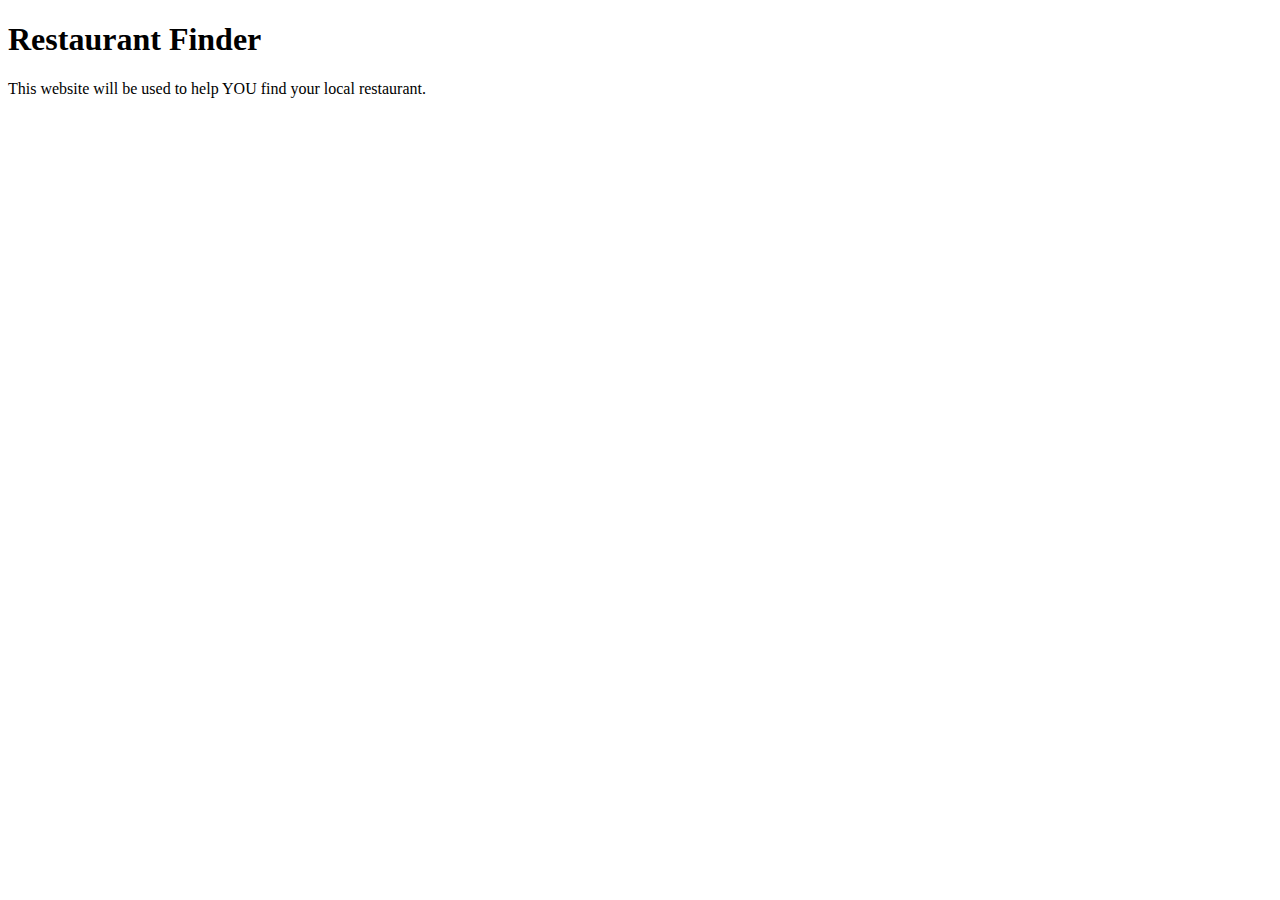
==== public_html/index.html @ 46a43e13 "added words and font" ====
<!DOCTYPE html>
<!--
To change this license header, choose License Headers in Project Properties.
To change this template file, choose Tools | Templates
and open the template in the editor.
-->
<html>
    <head>
        <title>Eat Food Here</title>
        <meta charset="UTF-8">
        <meta name="viewport" content="width=device-width, initial-scale=1.0">
        <link type="text/css" rel="stylesheet" href="css/final.css">
        <link href='https://fonts.googleapis.com/css?family=Roboto+Slab' rel='stylesheet' type='text/css'>
    </head>
    <body>
        <h1>Restaurant Finder</h1>
        <p>This website will be used to help YOU find your local restaurant.</p>
    </body>
</html>
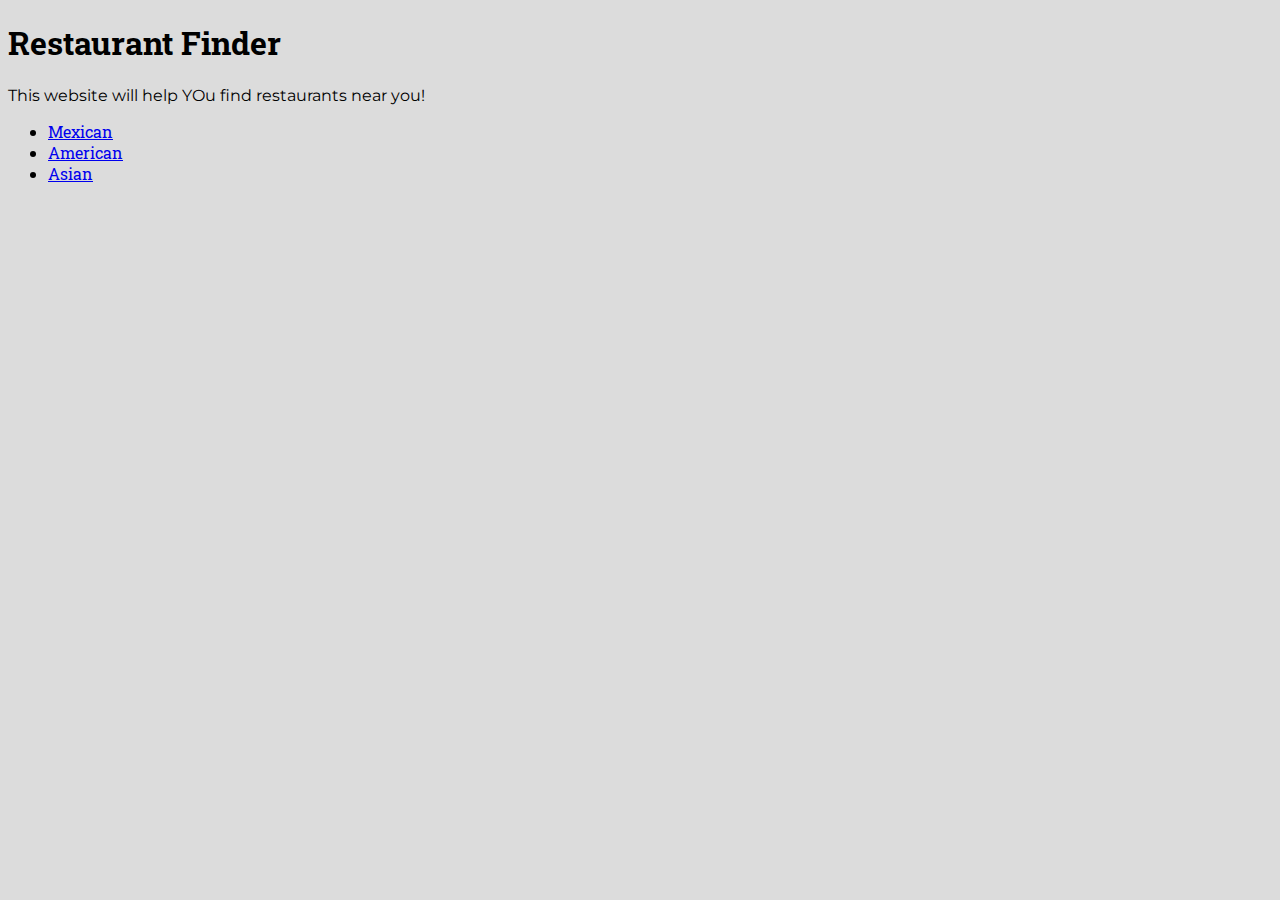
==== commit d260ec59: "fdcgvhbjhkl" ====
--- a/public_html/index.html
+++ b/public_html/index.html
@@ -6,14 +6,20 @@
 -->
 <html>
     <head>
-        <title>Eat Food Here</title>
+        <title>RestaurantHub</title>
         <meta charset="UTF-8">
         <meta name="viewport" content="width=device-width, initial-scale=1.0">
-        <link type="text/css" rel="stylesheet" href="css/final.css">
-        <link href='https://fonts.googleapis.com/css?family=Roboto+Slab' rel='stylesheet' type='text/css'>
+        <link rel="stylesheet" href="css/Final.css">
+        <link href='https://fonts.googleapis.com/css?family=Roboto+Slab|Montserrat' rel='stylesheet' type='text/css'>
     </head>
-    <body>
+    <body> 
         <h1>Restaurant Finder</h1>
-        <p>This website will be used to help YOU find your local restaurant.</p>
+        <p>This website will help YOu find restaurants near you!</p>
+        
+        <ul>
+            <li><a href="Mexican.html" class="selected">Mexican</a></li>
+            <li><a href="American.html">American</a></li>
+            <li><a href="Asian.html">Asian</a></li>
+        </ul>
     </body>
 </html>
--- a/public_html/css/Final.css
+++ b/public_html/css/Final.css
@@ -0,0 +1,14 @@
+body {
+    background: gainsboro;
+}
+
+h1, ul {
+    color: black;
+    font-family: 'Roboto Slab', serif;
+}
+
+p {
+    color: black;
+    font-family: 'Montserrat', sans-serif;
+}
+
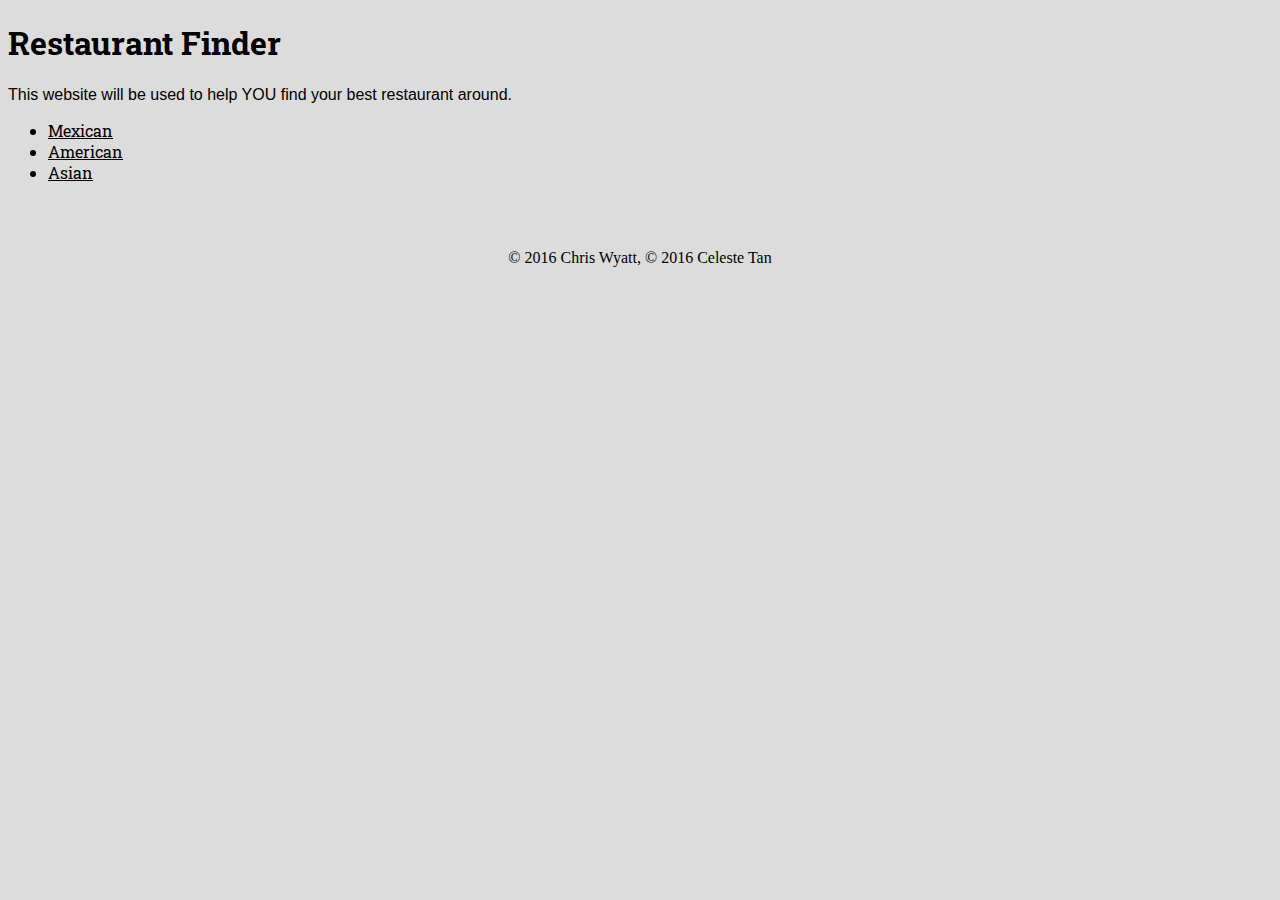
==== commit 336b683e: "no message" ====
--- a/public_html/index.html
+++ b/public_html/index.html
@@ -6,20 +6,22 @@
 -->
 <html>
     <head>
-        <title>RestaurantHub</title>
+        <title>Eat Food Here!</title>
         <meta charset="UTF-8">
         <meta name="viewport" content="width=device-width, initial-scale=1.0">
-        <link rel="stylesheet" href="css/Final.css">
-        <link href='https://fonts.googleapis.com/css?family=Roboto+Slab|Montserrat' rel='stylesheet' type='text/css'>
+        <link type="text/css" rel="stylesheet" href="css/index.css">
+        <link href='https://fonts.googleapis.com/css?family=Roboto+Slab' rel='stylesheet' type='text/css'>
     </head>
-    <body> 
+    <body>
         <h1>Restaurant Finder</h1>
-        <p>This website will help YOu find restaurants near you!</p>
-        
-        <ul>
-            <li><a href="Mexican.html" class="selected">Mexican</a></li>
-            <li><a href="American.html">American</a></li>
-            <li><a href="Asian.html">Asian</a></li>
-        </ul>
+        <p>This website will be used to help YOU find your best restaurant around.</p>
+    <ul>
+        <li><a href="Mexican.html">Mexican</a></li>
+                    <li><a href="American.html">American</a></li>
+                    <li><a href="Asian.html">Asian</a></li>
+                </ul>
+        <footer>
+             © 2016 Chris Wyatt, © 2016 Celeste Tan
+        </footer>
     </body>
 </html>
--- a/public_html/css/index.css
+++ b/public_html/css/index.css
@@ -0,0 +1,23 @@
+body {
+   background: gainsboro;
+}
+
+h1, ul {
+   color: black;
+   font-family: 'Roboto Slab', serif;
+}
+
+p {
+   color: black;
+   font-family: 'Montserrat', sans-serif;
+}
+
+a {
+   color: black;
+}
+
+footer {
+   color: black;
+   text-align: center;
+   padding-top: 50px;
+}
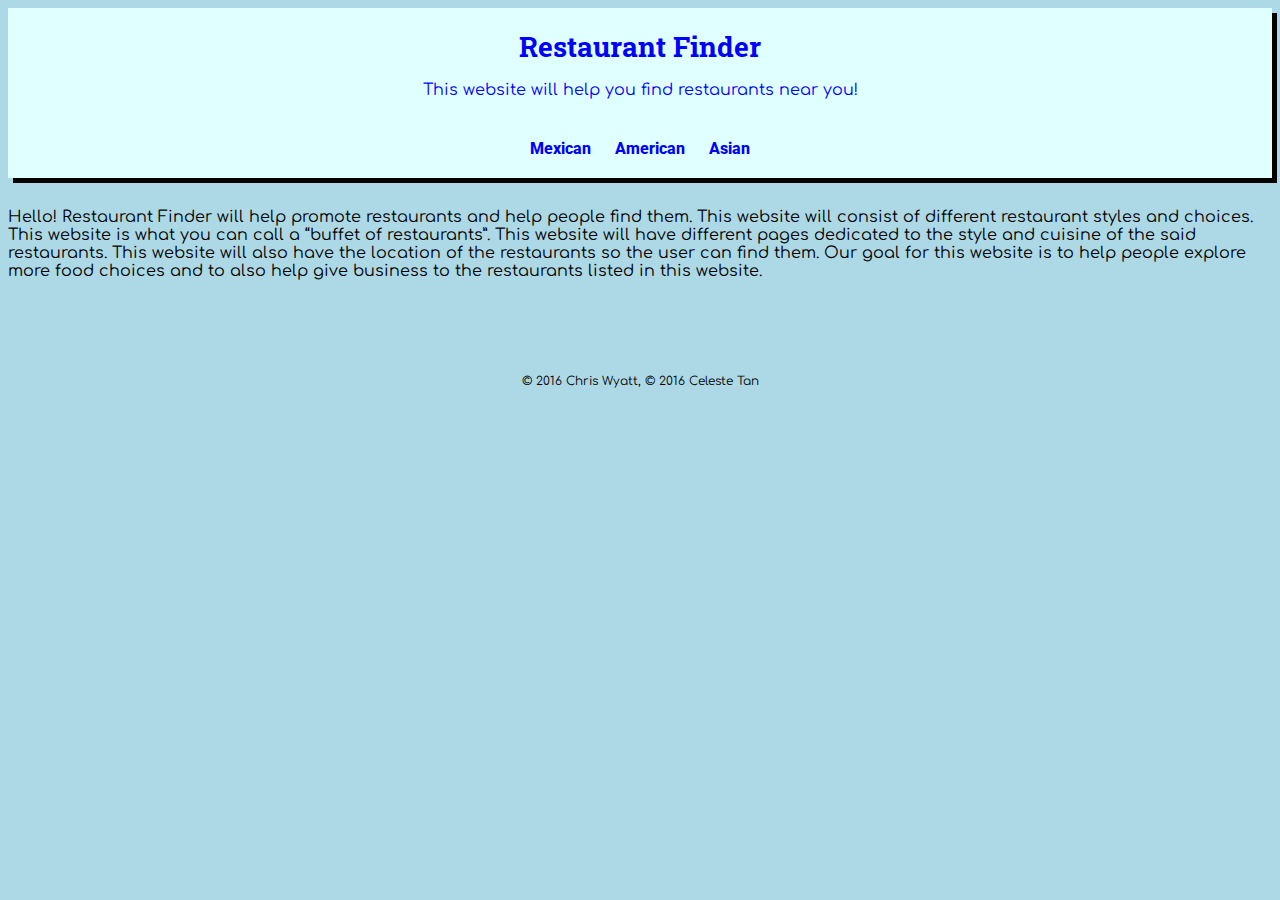
==== commit f929205a: "remade files 2" ====
--- a/public_html/index.html
+++ b/public_html/index.html
@@ -1,27 +1,57 @@
-<!DOCTYPE html>
-<!--
-To change this license header, choose License Headers in Project Properties.
-To change this template file, choose Tools | Templates
-and open the template in the editor.
--->
 <html>
     <head>
-        <title>Eat Food Here!</title>
+        <title>RestaurantHub</title>
         <meta charset="UTF-8">
         <meta name="viewport" content="width=device-width, initial-scale=1.0">
-        <link type="text/css" rel="stylesheet" href="css/index.css">
-        <link href='https://fonts.googleapis.com/css?family=Roboto+Slab' rel='stylesheet' type='text/css'>
+        <link rel="stylesheet" href="css/index.css">
+        <link href='https://fonts.googleapis.com/css?family=Roboto+Slab|Montserrat' rel='stylesheet' type='text/css'>
+    <link href='https://fonts.googleapis.com/css?family=Comfortaa' rel='stylesheet' type='text/css'>
+        <link href='https://fonts.googleapis.com/css?family=Roboto' rel='stylesheet' type='text/css'>
     </head>
-    <body>
-        <h1>Restaurant Finder</h1>
-        <p>This website will be used to help YOU find your best restaurant around.</p>
-    <ul>
-        <li><a href="Mexican.html">Mexican</a></li>
-                    <li><a href="American.html">American</a></li>
-                    <li><a href="Asian.html">Asian</a></li>
-                </ul>
+    <body> 
+        <header>
+            <a href="index.html" id="logo">
+                
+            <h1>Restaurant Finder</h1>
+            <p style="color: blue">This website will help you find restaurants near you!</p>
+            </a>
+            <nav>
+        <ul>
+            <li><a href="Mexican.html" class="selected">Mexican</a></li>
+            <li><a href="American.html">American</a></li>
+            <li><a href="Asian.html">Asian</a></li>
+        </ul>
+            </nav>
+        </header>
+        <div id="wrapper">
+            <section>
+                <p>Hello! Restaurant Finder will help promote restaurants and 
+                    help people find them. This website will consist of 
+                    different restaurant styles and choices. This website is 
+                    what you can call a “buffet of restaurants”. This website 
+                    will have different pages dedicated to the style and cuisine
+                    of the said restaurants. This website will also have the 
+                    location of the restaurants so the user can find them. Our 
+                    goal for this website is to help people explore more food 
+                    choices and to also help give business to the restaurants 
+                    listed in this website.</p>
+               
+                        <a>
+                            <img src="" alt="">
+                        <p></p>
+                        </a>
+                    
+            </section>
         <footer>
-             © 2016 Chris Wyatt, © 2016 Celeste Tan
+            <p>&copy; 2016 Chris Wyatt, &copy; 2016 Celeste Tan</p>
         </footer>
+    </div>
     </body>
 </html>
+
+
+
+
+
+
+
--- a/public_html/css/index.css
+++ b/public_html/css/index.css
@@ -1,23 +1,77 @@
 body {
-   background: gainsboro;
+    background: lightblue;
 }
 
-h1, ul {
-   color: black;
-   font-family: 'Roboto Slab', serif;
+ul {
+    color: blue;
+    font-family: 'Roboto', serif;
+    text-align: center;
 }
 
 p {
-   color: black;
-   font-family: 'Montserrat', sans-serif;
+    color: black;
+    font-family: 'Comfortaa', cursive;
+}
+
+footer {
+    font-size: 0.75em;
+    text-align: center;
+    padding-top: 50px;
+    color: blue;
 }
 
 a {
-   color: black;
+    color: blue;
+
+    text-decoration: none;
+
 }
 
-footer {
-   color: black;
-   text-align: center;
-   padding-top: 50px;
+header {
+    float: left;
+    margin: 0 0 30px 0;
+    padding: 5px 0 0 0;
+    width: 100%;
+    background-color: lightcyan;
+     box-shadow: 5px 5px;
+     text-align: center;
 }
+
+h1 {
+    font-family: 'Roboto Slab', serif;
+    margin: 15px 0;
+    font-size: 1.75em;
+    color: blue;
+}
+
+h2 {
+    font-family: 'Roboto Slab', serif;
+    font-size: 0.75em;
+    margin: -5px 0 0;
+    font-weight: normal;
+    color: blue;
+}
+
+nav {
+    text-align: center;
+    padding: 10px 0;
+    margin: 20px 0 0;
+}
+
+nav ul {
+    list-style: none;
+    padding: 10px 0;
+    margin: 0 10px;
+}
+
+nav li {
+    display: inline-block;
+}
+
+nav a {
+    font-weight: 800;
+    padding: 15px 10px;
+}
+
+
+
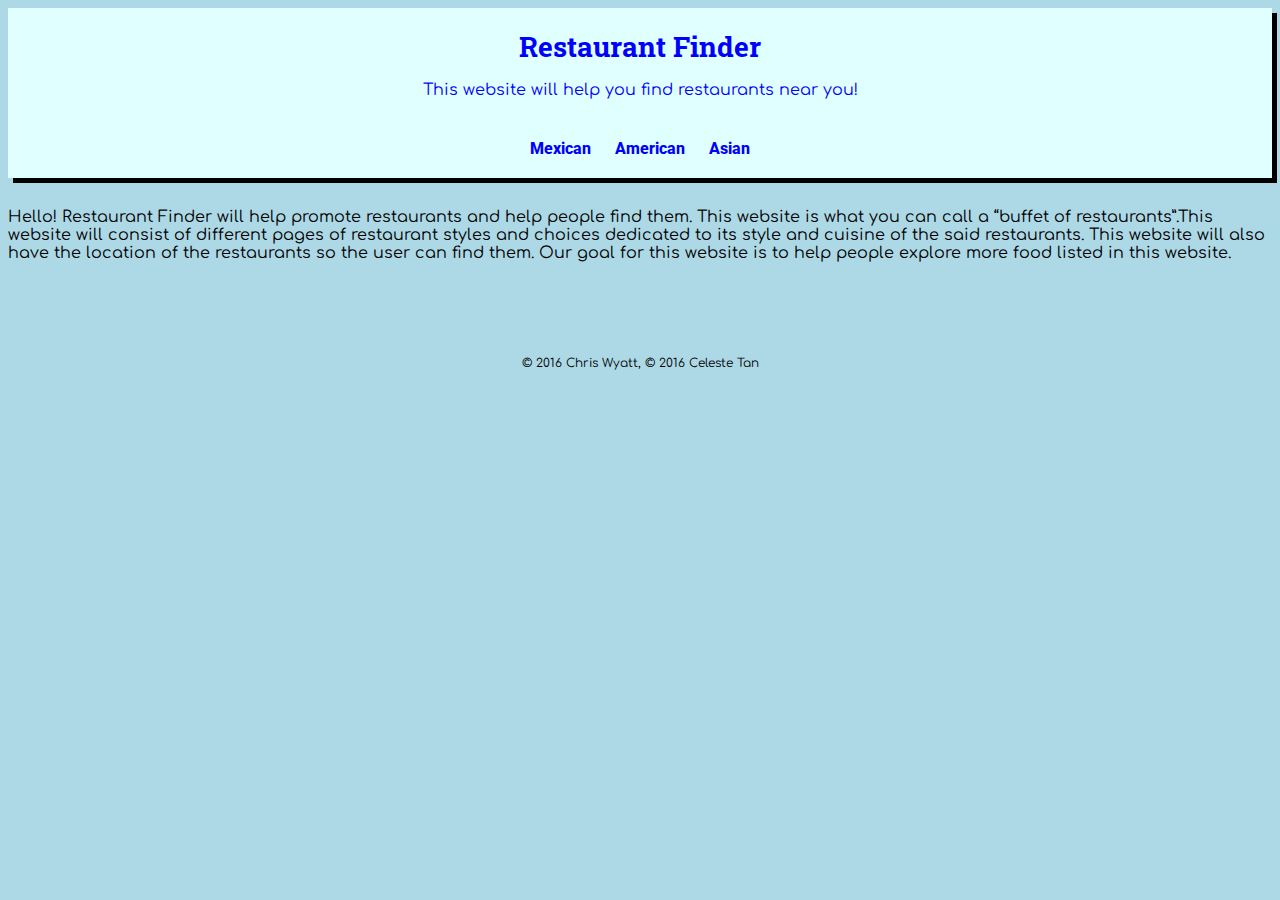
==== commit 4b82e870: "Add files via upload" ====
--- a/public_html/index.html
+++ b/public_html/index.html
@@ -1,57 +1,56 @@
-<html>
-    <head>
-        <title>RestaurantHub</title>
-        <meta charset="UTF-8">
-        <meta name="viewport" content="width=device-width, initial-scale=1.0">
-        <link rel="stylesheet" href="css/index.css">
-        <link href='https://fonts.googleapis.com/css?family=Roboto+Slab|Montserrat' rel='stylesheet' type='text/css'>
-    <link href='https://fonts.googleapis.com/css?family=Comfortaa' rel='stylesheet' type='text/css'>
-        <link href='https://fonts.googleapis.com/css?family=Roboto' rel='stylesheet' type='text/css'>
-    </head>
-    <body> 
-        <header>
-            <a href="index.html" id="logo">
-                
-            <h1>Restaurant Finder</h1>
-            <p style="color: blue">This website will help you find restaurants near you!</p>
-            </a>
-            <nav>
-        <ul>
-            <li><a href="Mexican.html" class="selected">Mexican</a></li>
-            <li><a href="American.html">American</a></li>
-            <li><a href="Asian.html">Asian</a></li>
-        </ul>
-            </nav>
-        </header>
-        <div id="wrapper">
-            <section>
-                <p>Hello! Restaurant Finder will help promote restaurants and 
-                    help people find them. This website will consist of 
-                    different restaurant styles and choices. This website is 
-                    what you can call a “buffet of restaurants”. This website 
-                    will have different pages dedicated to the style and cuisine
-                    of the said restaurants. This website will also have the 
-                    location of the restaurants so the user can find them. Our 
-                    goal for this website is to help people explore more food 
-                    choices and to also help give business to the restaurants 
-                    listed in this website.</p>
-               
-                        <a>
-                            <img src="" alt="">
-                        <p></p>
-                        </a>
-                    
-            </section>
-        <footer>
-            <p>&copy; 2016 Chris Wyatt, &copy; 2016 Celeste Tan</p>
-        </footer>
-    </div>
-    </body>
-</html>
-
-
-
-
-
-
-
+
+<!>
+<html>
+    <head>
+        <title>RestaurantHub</title>
+        <meta charset="UTF-8">
+        <meta name="viewport" content="width=device-width, initial-scale=1.0">
+        <link rel="stylesheet" href="css/index.css">
+        <link href='https://fonts.googleapis.com/css?family=Roboto+Slab|Montserrat' rel='stylesheet' type='text/css'>
+    <link href='https://fonts.googleapis.com/css?family=Comfortaa' rel='stylesheet' type='text/css'>
+        <link href='https://fonts.googleapis.com/css?family=Roboto' rel='stylesheet' type='text/css'>
+    </head>
+    <body> 
+        <header>
+            <a href="index.html" id="logo">
+                
+            <h1>Restaurant Finder</h1>
+            <p style="color: blue">This website will help you find restaurants near you!</p>
+            </a>
+            <nav>
+        <ul>
+            <li><a href="Mexican.html" class="selected">Mexican</a></li>
+            <li><a href="American.html">American</a></li>
+            <li><a href="Asian.html">Asian</a></li>
+        </ul>
+            </nav>
+        </header>
+        <div id="wrapper">
+            <section>
+                <p>Hello! Restaurant Finder will help promote restaurants and 
+                    help people find them. This website is 
+                    what you can call a “buffet of restaurants”.This website will consist of 
+                    different pages of restaurant styles and choices dedicated to its style and cuisine
+                    of the said restaurants. This website will also have the 
+                    location of the restaurants so the user can find them. Our 
+                    goal for this website is to help people explore more food 
+                    listed in this website.</p>
+               
+                        <a>
+                            <img src="" alt="">
+                        <p></p>
+                        </a>
+                    
+            </section>
+        <footer>
+            <p><a style="color: black" href="">&copy; 2016 Chris Wyatt,</a> 
+                <a style="color: black" href="https://instagram.com/celt1323/">&copy; 2016 Celeste Tan</a></p>
+        </footer>
+    </div>
+    </body>
+</html>
+
+
+
+
+
